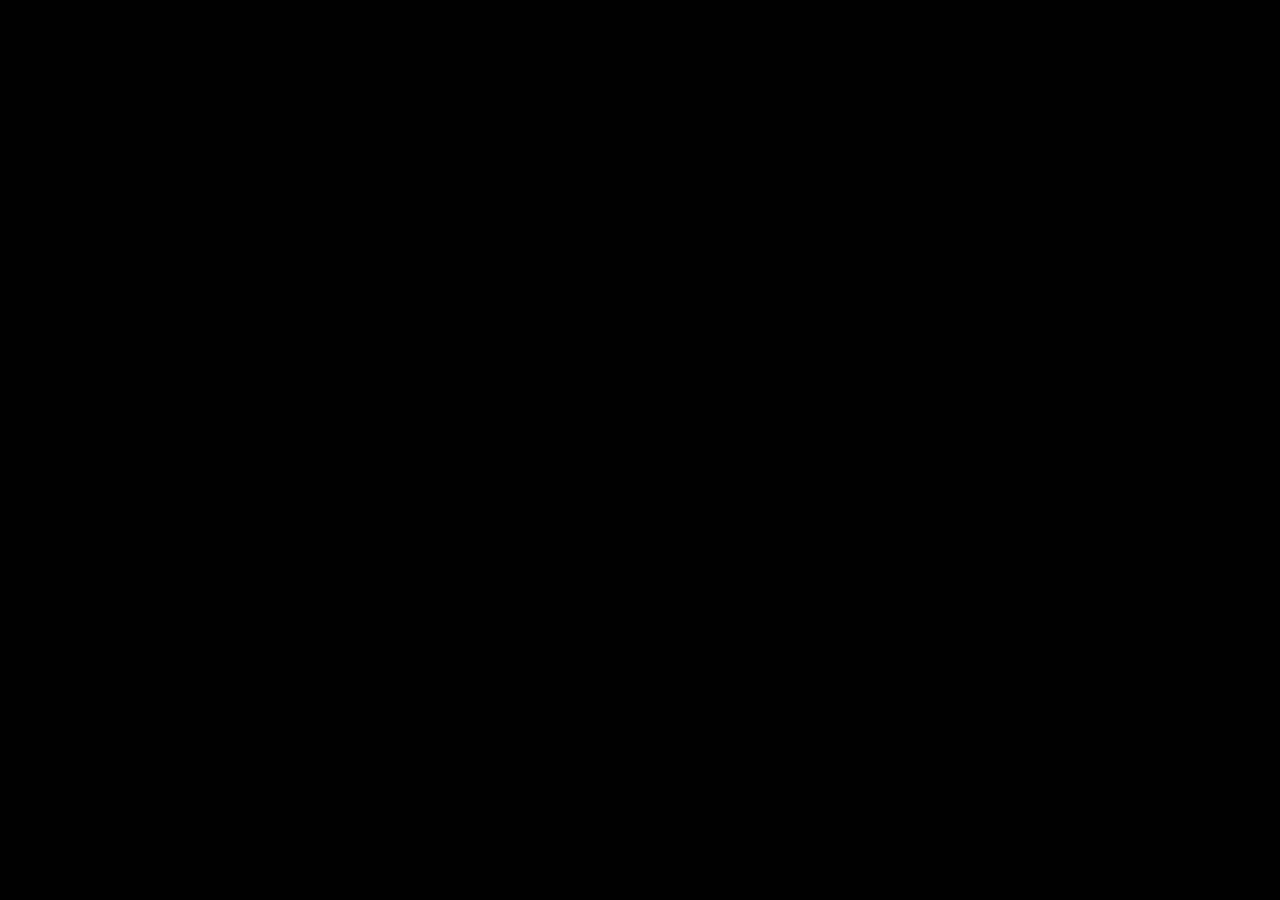
==== test.html @ 046d4ea0 "Create test.html" ====
<!DOCTYPE html>
<html lang="fr">
<head>
  <meta charset="UTF-8">
  <title>Live Player</title>

  <style>
    body {
      margin: 0;
      background: black;
      display: flex;
      justify-content: center;
      align-items: center;
      height: 100vh;
    }

    iframe {
      width: 100%;
      height: 100%;
      border: none;
    }
  </style>
</head>

<body>

<iframe
  src="https://livewatch.top/player?url=vavoo_CANAL%2520HD%7Cgroup%3Afr"
  allow="autoplay; fullscreen; encrypted-media"
  allowfullscreen>
</iframe>

</body>
</html>
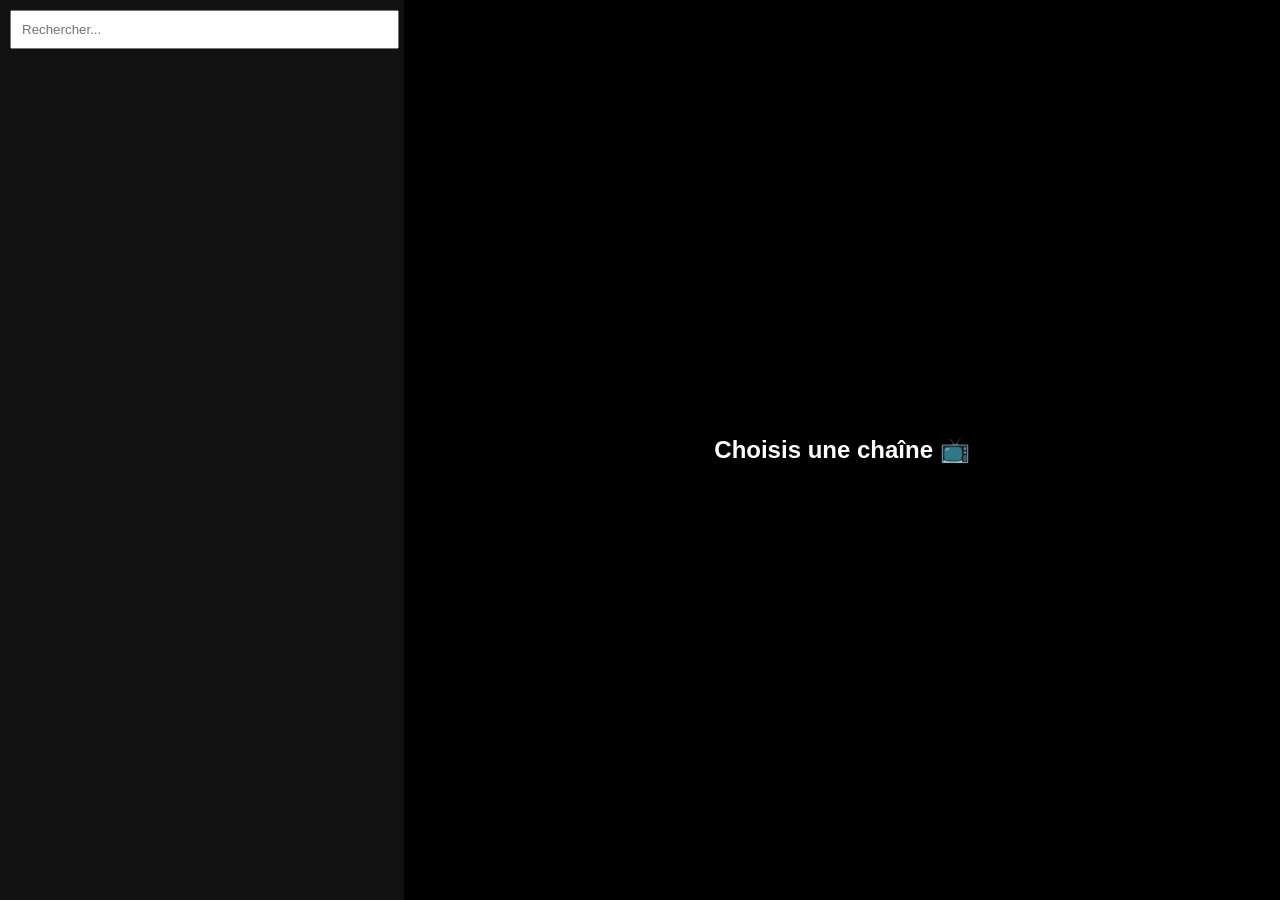
==== commit e5534301: "Update title and enhance layout for TV Player" ====
--- a/test.html
+++ b/test.html
@@ -2,16 +2,43 @@
 <html lang="fr">
 <head>
   <meta charset="UTF-8">
-  <title>Live Player</title>
+  <title>TV Player</title>
 
   <style>
     body {
       margin: 0;
-      background: black;
+      font-family: Arial;
+      background: #000;
+      color: white;
+      display: flex;
+      height: 100vh;
+    }
+
+    #sidebar {
+      width: 30%;
+      background: #111;
+      overflow-y: auto;
+      padding: 10px;
+    }
+
+    #player {
+      flex: 1;
       display: flex;
       justify-content: center;
       align-items: center;
-      height: 100vh;
+      background: #000;
+    }
+
+    .channel {
+      padding: 10px;
+      margin: 5px 0;
+      background: #222;
+      cursor: pointer;
+      border-radius: 8px;
+    }
+
+    .channel:hover {
+      background: #333;
     }
 
     iframe {
@@ -19,16 +46,78 @@
       height: 100%;
       border: none;
     }
+
+    input {
+      width: 95%;
+      padding: 10px;
+      margin-bottom: 10px;
+    }
   </style>
 </head>
 
 <body>
 
-<iframe
-  src="https://livewatch.top/player?url=vavoo_CANAL%2520HD%7Cgroup%3Afr"
-  allow="autoplay; fullscreen; encrypted-media"
-  allowfullscreen>
-</iframe>
+<div id="sidebar">
+  <input id="search" placeholder="Rechercher..." oninput="loadChannels()" />
+  <div id="list"></div>
+</div>
+
+<div id="player">
+  <h2>Choisis une chaîne 📺</h2>
+</div>
+
+<script>
+const API = "https://livewatch.top/api/embed?type=tv&country=all";
+
+let channels = [];
+
+async function loadChannels() {
+  try {
+    const search = document.getElementById("search").value.toLowerCase();
+
+    const res = await fetch(API);
+    const data = await res.json();
+
+    channels = data;
+
+    const list = document.getElementById("list");
+    list.innerHTML = "";
+
+    data
+      .filter(c => !search || c.name.toLowerCase().includes(search))
+      .forEach(channel => {
+        const div = document.createElement("div");
+        div.className = "channel";
+        div.innerText = channel.name;
+
+        div.onclick = () => playChannel(channel);
+
+        list.appendChild(div);
+      });
+
+  } catch (e) {
+    console.error("Erreur API", e);
+  }
+}
+
+function playChannel(channel) {
+  const player = document.getElementById("player");
+
+  // priorité embed principal ou fallback
+  const url = channel.embed || channel.id;
+
+  player.innerHTML = `
+    <iframe
+      src="https://livewatch.top/player?url=${encodeURIComponent(url)}"
+      allow="autoplay; fullscreen; encrypted-media"
+      allowfullscreen>
+    </iframe>
+  `;
+}
+
+// init
+loadChannels();
+</script>
 
 </body>
 </html>
